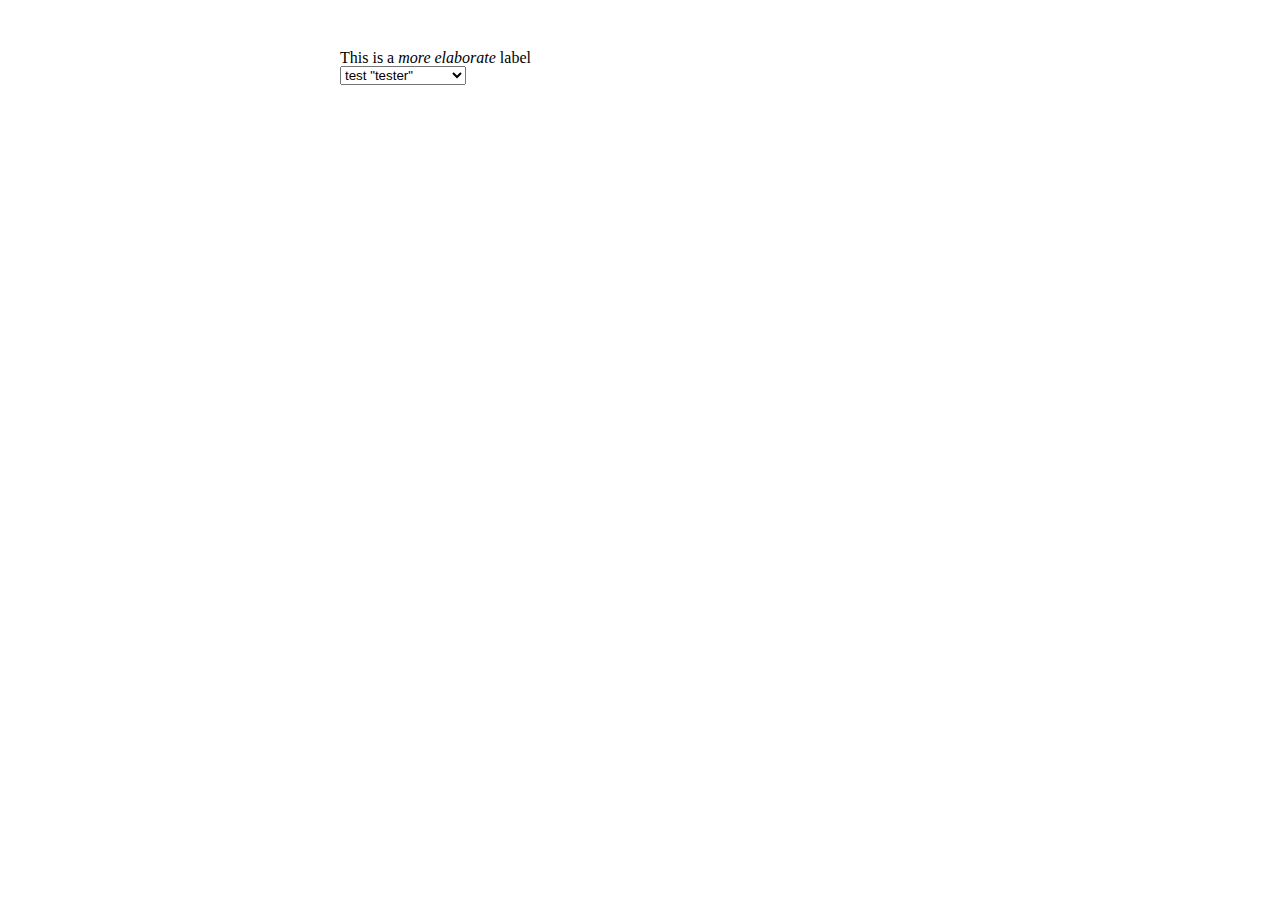
==== index.html @ 6b627d9f "Reworked fauxSelect plugin v 2.0.0" ====
<!doctype html>
<html lang="en">
<head>
	<meta charset="UTF-8">
	<meta name="viewport" content="width=device-width, initial-scale=1.0, maximum-scale=1">
	<link rel="stylesheet" href="css/global.css">
	<title>fauxSelect</title>
</head>

<body>

	<form class="this_form" action="index.html" method="get">
		<label for="test_select">This is a <em>more elaborate</em> label</label>
		<!-- use data-class for adding custom classes to fauxEl -->
		<select id="test_select" name="test_select" data-placeholder="This is a placeholder" data-class="wid50 bg-blue">
			<option data-class="boo-yah hooray" value="test">test "tester"</option>
			<option value="orange">orange</option>
			<option value="blue">blue</option>
			<option value="blurb">blurb</option>
			<option value="jackalope">jackalope</option>
			<option value="backwater-hillbilly">backwater hillbilly</option>
			<option value="shakakhan">shakakhan</option>
			<option value="dagnabbit">dagnabbit</option>
		</select>
	</form>

	<script type="text/javascript" src="http://ajax.googleapis.com/ajax/libs/jquery/1.10.2/jquery.min.js"></script>
	<script type="text/javascript" src="js/fauxSelect.js"></script>
	<script type="text/javascript" src="js/functions.js"></script>
</body>

</html>
---- css/global.css ----
/** * html5doctor.com Reset Stylesheet v1.6.1 (http://html5doctor.com/html-5-reset-stylesheet/) * Richard Clark (http://richclarkdesign.com) * http://cssreset.com */
html, body, div, span, object, iframe, h1, h2, h3, h4, h5, h6, p, blockquote, pre, abbr, address, cite, code, del, dfn, em, img, ins, kbd, q, samp, small, strong, sub, sup, var, b, i, dl, dt, dd, ol, ul, li, fieldset, form, label, legend, table, caption, tbody, tfoot, thead, tr, th, td, article, aside, canvas, details, figcaption, figure, footer, header, hgroup, menu, nav, section, summary, time, mark, audio, video {
  margin: 0;
  padding: 0;
  border: 0;
  outline: 0;
  font-size: 100%;
  vertical-align: baseline;
  background: transparent; }

body {
  line-height: 1; }

article, aside, details, figcaption, figure, footer, header, hgroup, menu, nav, section {
  display: block; }

nav ul {
  list-style: none; }

blockquote, q {
  quotes: none; }

blockquote:before, blockquote:after, q:before, q:after {
  content: '';
  content: none; }

a {
  margin: 0;
  padding: 0;
  font-size: 100%;
  vertical-align: baseline;
  background: transparent; }

/* change colours to suit your needs */
ins {
  background-color: #ff9;
  color: #000;
  text-decoration: none; }

/* change colours to suit your needs */
mark {
  background-color: #ff9;
  color: #000;
  font-style: italic;
  font-weight: bold; }

del {
  text-decoration: line-through; }

abbr[title], dfn[title] {
  border-bottom: 1px dotted;
  cursor: help; }

table {
  border-collapse: collapse;
  border-spacing: 0; }

/* change border colour to suit your needs */
hr {
  display: block;
  height: 1px;
  border: 0;
  border-top: 1px solid #cccccc;
  margin: 1em 0;
  padding: 0; }

input, select {
  vertical-align: middle; }

.fauxEl {
  position: relative;
  z-index: 10;
  cursor: pointer; }
  .fauxEl select {
    position: relative;
    opacity: 0;
    filter: alpha(opacity=0);
    z-index: -1;
    height: 0;
    width: 0; }
.fauxWrapper {
  position: absolute;
  width: 100%;
  -webkit-overflow-scrolling: touch;
  -ms-overflow-style: none;
  overflow: -moz-scrollbars-none;
  z-index: -1; }
  .fauxWrapper::-webkit-scrollbar {
    width: 0 !important; }
  .fauxEl.open .fauxWrapper {
    z-index: 3; }
.fauxDropper {
  position: absolute;
  top: 0;
  left: 0;
  height: 100%;
  width: 100%; }
.fauxHead, .fauxOption {
  top: 0;
  box-sizing: border-box;
  position: absolute;
  overflow: hidden;
  white-space: nowrap;
  text-overflow: ellipsis;
  width: 100%;
  background-color: #fff;
  -webkit-transition: top 500ms ease-in-out, background-color 0.25s ease-in-out;
  -ms-transition: top 500ms ease-in-out, background-color 0.25s ease-in-out;
  -o-transition: top 500ms ease-in-out, background-color 0.25s ease-in-out;
  -moz-transition: top 500ms ease-in-out, background-color 0.25s ease-in-out;
  transition: top 500ms ease-in-out, background-color 0.25s ease-in-out; }
  .fauxEl.open .fauxHead, .fauxEl.open .fauxOption {
    overflow: visible;
    white-space: normal; }
.fauxHead, .fauxDropper {
  z-index: 3;
  -webkit-transition-delay: 500ms, 0.25s;
  -ms-transition-delay: 500ms, 0.25s;
  -o-transition-delay: 500ms, 0.25s;
  -moz-transition-delay: 500ms, 0.25s;
  transition-delay: 500ms, 0.25s;
  -webkit-transition: z-index 0.05s linear;
  -ms-transition: z-index 0.05s linear;
  -o-transition: z-index 0.05s linear;
  -moz-transition: z-index 0.05s linear;
  transition: z-index 0.05s linear; }
  .fauxEl.selected .fauxHead, .fauxEl.selected .fauxDropper {
    -webkit-transition-delay: 0s;
    -ms-transition-delay: 0s;
    -o-transition-delay: 0s;
    -moz-transition-delay: 0s;
    transition-delay: 0s;
    z-index: -1 !important; }
.fauxEl.open .fauxDropper {
  z-index: 2 !important; }
.fauxArrow {
  z-index: 4;
  position: absolute;
  height: 100%;
  right: 0;
  top: 0; }

.fauxHead {
  font-family: Arial, Helvetica Neue, Helvetica, sans-serif;
  color: #231f20;
  padding: 0 75px 0 15px;
  background-color: whitesmoke;
  line-height: 1.5em;
  font-size: 1em;
  padding-top: 0.8125em;
  padding-bottom: 0.8125em; }

.fauxOption {
  font-family: Arial, Helvetica Neue, Helvetica, sans-serif;
  color: #231f20;
  padding: 0 75px 0 15px;
  background-color: whitesmoke;
  line-height: 1.5em;
  font-size: 1em;
  padding-top: 0.8125em;
  padding-bottom: 0.8125em; }
  .fauxOption:hover, .fauxOption.fauxHover {
    background-color: gainsboro; }

.fauxEl {
  height: 3.125em;
  width: 100%; }
  .fauxEl.focus {
    outline: 1px dashed gainsboro;
    outline-offset: -3px; }
.fauxWrapper {
  height: 3.125em; }
  .fauxEl.maxHeight .fauxWrapper {
    overflow: hidden;
    -webkit-transition: height 500ms ease-in-out;
    -ms-transition: height 500ms ease-in-out;
    -o-transition: height 500ms ease-in-out;
    -moz-transition: height 500ms ease-in-out;
    transition: height 500ms ease-in-out; }
  .fauxEl.maxHeight.open .fauxWrapper {
    overflow: scroll;
    -webkit-overflow-scrolling: touch;
    -ms-overflow-style: none;
    overflow: -moz-scrollbars-none;
    z-index: -1; }
    .fauxEl.maxHeight.open .fauxWrapper::-webkit-scrollbar {
      width: 0 !important; }
.fauxArrow {
  width: 50px;
  background-color: #cfcfcf; }

.this_form {
  max-width: 600px;
  margin: 50px auto 0; }
  .this_form label {
    display: block; }
  .this_form .fauxEl.focus {
    outline: 1px dashed silver;
    outline-offset: -3px; }
  .this_form .fauxArrow {
    text-align: center; }
    .this_form .fauxArrow div {
      margin-top: 12px; }
      .this_form .fauxArrow div + div {
        margin-top: -8px; }
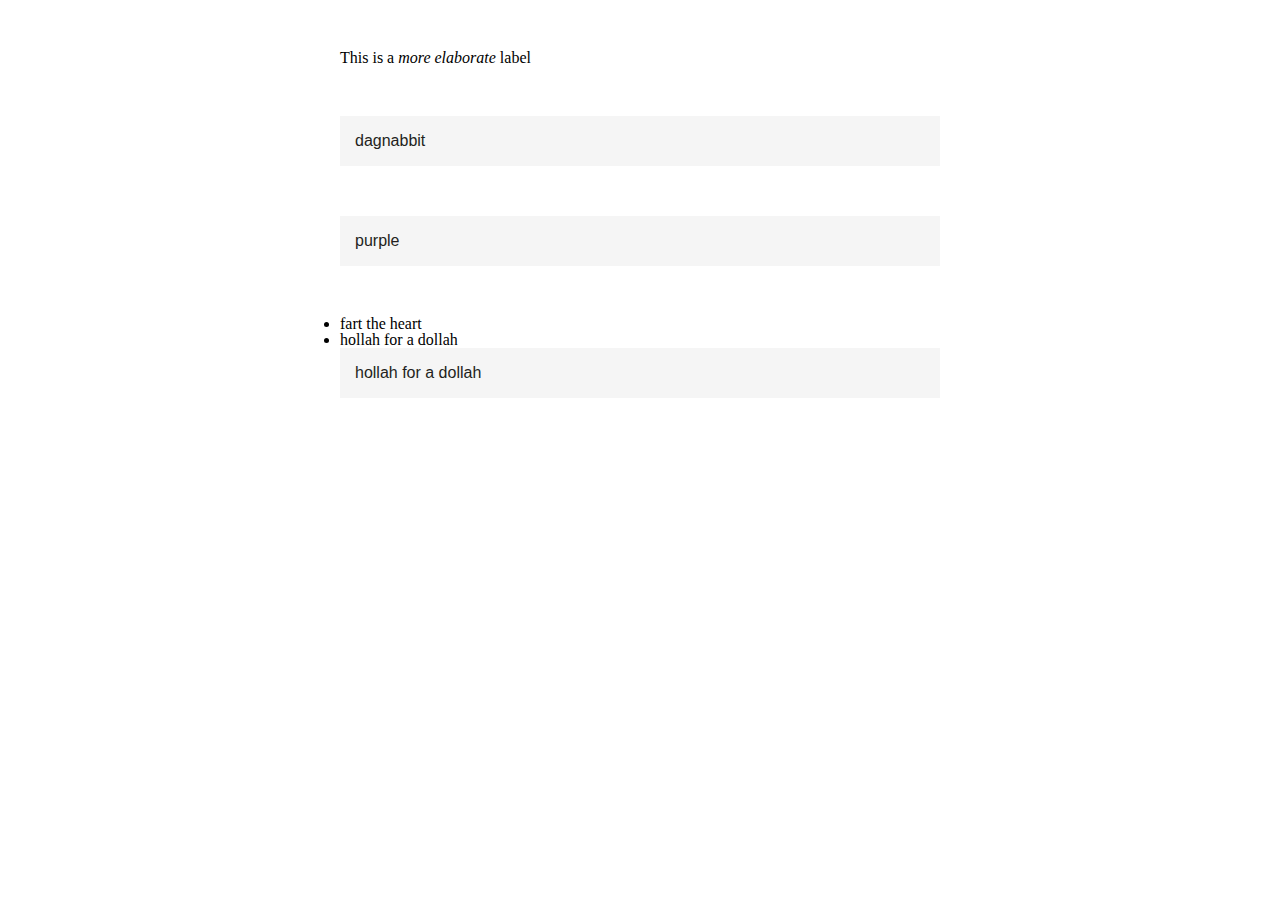
==== commit e9ec2376: "trying vanilla" ====
--- a/index.html
+++ b/index.html
@@ -12,21 +12,32 @@
 	<form class="this_form" action="index.html" method="get">
 		<label for="test_select">This is a <em>more elaborate</em> label</label>
 		<!-- use data-class for adding custom classes to fauxEl -->
-		<select id="test_select" name="test_select" data-placeholder="This is a placeholder" data-class="wid50 bg-blue">
+		<select class="extra-classy" id="test_select" name="test_select" data-placeholder="This is a placeholder" data-class="wid50 bg-blue">
 			<option data-class="boo-yah hooray" value="test">test "tester"</option>
 			<option value="orange">orange</option>
 			<option value="blue">blue</option>
-			<option value="blurb">blurb</option>
-			<option value="jackalope">jackalope</option>
+			<option disabled="disabled" value="blurb">blurb</option>
+			<option value="jackalope" selected>jackalope</option>
 			<option value="backwater-hillbilly">backwater hillbilly</option>
 			<option value="shakakhan">shakakhan</option>
 			<option value="dagnabbit">dagnabbit</option>
 		</select>
+		<select id="test_select2" name="test_select2">
+			<option value="backwater-fightclub">backwater fightclub</option>
+			<option value="chocolate">chocolate</option>
+			<option value="purple">purple</option>
+		</select>
+		<ul>
+			<li>fart <span>the heart</span></li>
+			<li>hollah for a dollah</li>
+		</ul>
 	</form>
 
 	<script type="text/javascript" src="http://ajax.googleapis.com/ajax/libs/jquery/1.10.2/jquery.min.js"></script>
-	<script type="text/javascript" src="js/fauxSelect.js"></script>
-	<script type="text/javascript" src="js/functions.js"></script>
+	<!-- <script type="text/javascript" src="js/vanilla.js"></script> -->
+	<script type="text/javascript" src="js/vanilla-main.js"></script>
+	<!-- <script type="text/javascript" src="js/fauxSelect.js"></script> -->
+	<!-- <script type="text/javascript" src="js/functions.js"></script> -->
 </body>
 
 </html>
--- a/css/global.css
+++ b/css/global.css
@@ -67,34 +67,80 @@
 input, select {
   vertical-align: middle; }
 
+select {
+  -webkit-appearance: none;
+  -moz-appearance: none;
+  -ms-appearance: none;
+  appearance: none;
+  outline: none;
+  border: none;
+  background-color: transparent;
+  border-radius: 0;
+  padding: 0;
+  margin: 0;
+  width: 100%; }
+
 .fauxEl {
   position: relative;
   z-index: 10;
-  cursor: pointer; }
+  cursor: pointer;
+  -webkit-transition: z-index 0.35s ease;
+  -ms-transition: z-index 0.35s ease;
+  -o-transition: z-index 0.35s ease;
+  -moz-transition: z-index 0.35s ease;
+  transition: z-index 0.35s ease;
+  -webkit-transition-delay: 0.15s;
+  -ms-transition-delay: 0.15s;
+  -o-transition-delay: 0.15s;
+  -moz-transition-delay: 0.15s;
+  transition-delay: 0.15s; }
   .fauxEl select {
-    position: relative;
-    opacity: 0;
-    filter: alpha(opacity=0);
+    position: absolute;
+    top: 0;
+    left: 0;
+    height: 100%;
+    width: 100%;
     z-index: -1;
-    height: 0;
-    width: 0; }
+    -webkit-transition: top 0.15s ease-in-out, background-color 0.15s ease-in-out;
+    -ms-transition: top 0.15s ease-in-out, background-color 0.15s ease-in-out;
+    -o-transition: top 0.15s ease-in-out, background-color 0.15s ease-in-out;
+    -moz-transition: top 0.15s ease-in-out, background-color 0.15s ease-in-out;
+    transition: top 0.15s ease-in-out, background-color 0.15s ease-in-out; }
+  .fauxEl.open {
+    z-index: 11;
+    -webkit-transition: none 0.35s ease;
+    -ms-transition: none 0.35s ease;
+    -o-transition: none 0.35s ease;
+    -moz-transition: none 0.35s ease;
+    transition: none 0.35s ease;
+    -webkit-transition-delay: 0;
+    -ms-transition-delay: 0;
+    -o-transition-delay: 0;
+    -moz-transition-delay: 0;
+    transition-delay: 0; }
 .fauxWrapper {
   position: absolute;
   width: 100%;
   -webkit-overflow-scrolling: touch;
   -ms-overflow-style: none;
-  overflow: -moz-scrollbars-none;
-  z-index: -1; }
+  overflow: hidden;
+  -webkit-transition: height 0.15s ease-in-out;
+  -ms-transition: height 0.15s ease-in-out;
+  -o-transition: height 0.15s ease-in-out;
+  -moz-transition: height 0.15s ease-in-out;
+  transition: height 0.15s ease-in-out; }
   .fauxWrapper::-webkit-scrollbar {
     width: 0 !important; }
   .fauxEl.open .fauxWrapper {
-    z-index: 3; }
-.fauxDropper {
-  position: absolute;
-  top: 0;
-  left: 0;
+    z-index: 3;
+    overflow: auto; }
+.fauxSelect {
   height: 100%;
-  width: 100%; }
+  width: 100%;
+  position: relative;
+  z-index: 2; }
+  .fauxEl.open .fauxSelect {
+    position: static; }
 .fauxHead, .fauxOption {
   top: 0;
   box-sizing: border-box;
@@ -104,35 +150,34 @@
   text-overflow: ellipsis;
   width: 100%;
   background-color: #fff;
-  -webkit-transition: top 500ms ease-in-out, background-color 0.25s ease-in-out;
-  -ms-transition: top 500ms ease-in-out, background-color 0.25s ease-in-out;
-  -o-transition: top 500ms ease-in-out, background-color 0.25s ease-in-out;
-  -moz-transition: top 500ms ease-in-out, background-color 0.25s ease-in-out;
-  transition: top 500ms ease-in-out, background-color 0.25s ease-in-out; }
+  -webkit-transition: top 0.15s ease-in-out, background-color 0.15s ease-in-out;
+  -ms-transition: top 0.15s ease-in-out, background-color 0.15s ease-in-out;
+  -o-transition: top 0.15s ease-in-out, background-color 0.15s ease-in-out;
+  -moz-transition: top 0.15s ease-in-out, background-color 0.15s ease-in-out;
+  transition: top 0.15s ease-in-out, background-color 0.15s ease-in-out; }
   .fauxEl.open .fauxHead, .fauxEl.open .fauxOption {
     overflow: visible;
     white-space: normal; }
-.fauxHead, .fauxDropper {
+.fauxHead {
   z-index: 3;
-  -webkit-transition-delay: 500ms, 0.25s;
-  -ms-transition-delay: 500ms, 0.25s;
-  -o-transition-delay: 500ms, 0.25s;
-  -moz-transition-delay: 500ms, 0.25s;
-  transition-delay: 500ms, 0.25s;
-  -webkit-transition: z-index 0.05s linear;
-  -ms-transition: z-index 0.05s linear;
-  -o-transition: z-index 0.05s linear;
-  -moz-transition: z-index 0.05s linear;
-  transition: z-index 0.05s linear; }
-  .fauxEl.selected .fauxHead, .fauxEl.selected .fauxDropper {
+  -webkit-transition-delay: 0.15s;
+  -ms-transition-delay: 0.15s;
+  -o-transition-delay: 0.15s;
+  -moz-transition-delay: 0.15s;
+  transition-delay: 0.15s;
+  -webkit-transition-duration: 0.05s;
+  -ms-transition-duration: 0.05s;
+  -o-transition-duration: 0.05s;
+  -moz-transition-duration: 0.05s;
+  transition-duration: 0.05s; }
+  .fauxEl.selected .fauxHead {
     -webkit-transition-delay: 0s;
     -ms-transition-delay: 0s;
     -o-transition-delay: 0s;
     -moz-transition-delay: 0s;
-    transition-delay: 0s;
+    transition-delay: 0s; }
+  .fauxEl.selected:not(.open) .fauxHead {
     z-index: -1 !important; }
-.fauxEl.open .fauxDropper {
-  z-index: 2 !important; }
 .fauxArrow {
   z-index: 4;
   position: absolute;
@@ -149,8 +194,10 @@
   font-size: 1em;
   padding-top: 0.8125em;
   padding-bottom: 0.8125em; }
-
-.fauxOption {
+  .fauxHead:hover, .fauxHead.fauxHover {
+    background-color: gainsboro; }
+
+.fauxOption, select {
   font-family: Arial, Helvetica Neue, Helvetica, sans-serif;
   color: #231f20;
   padding: 0 75px 0 15px;
@@ -159,29 +206,25 @@
   font-size: 1em;
   padding-top: 0.8125em;
   padding-bottom: 0.8125em; }
-  .fauxOption:hover, .fauxOption.fauxHover {
+  .fauxOption:hover, .fauxOption.fauxHover, select:hover, select.fauxHover {
     background-color: gainsboro; }
 
 .fauxEl {
-  height: 3.125em;
-  width: 100%; }
-  .fauxEl.focus {
+  height: 3.125em; }
+  .fauxEl.fauxFocus {
     outline: 1px dashed gainsboro;
     outline-offset: -3px; }
 .fauxWrapper {
   height: 3.125em; }
   .fauxEl.maxHeight .fauxWrapper {
-    overflow: hidden;
-    -webkit-transition: height 500ms ease-in-out;
-    -ms-transition: height 500ms ease-in-out;
-    -o-transition: height 500ms ease-in-out;
-    -moz-transition: height 500ms ease-in-out;
-    transition: height 500ms ease-in-out; }
+    -webkit-transition: height 0.15s ease-in-out;
+    -ms-transition: height 0.15s ease-in-out;
+    -o-transition: height 0.15s ease-in-out;
+    -moz-transition: height 0.15s ease-in-out;
+    transition: height 0.15s ease-in-out; }
   .fauxEl.maxHeight.open .fauxWrapper {
-    overflow: scroll;
     -webkit-overflow-scrolling: touch;
     -ms-overflow-style: none;
-    overflow: -moz-scrollbars-none;
     z-index: -1; }
     .fauxEl.maxHeight.open .fauxWrapper::-webkit-scrollbar {
       width: 0 !important; }
@@ -203,3 +246,13 @@
       margin-top: 12px; }
       .this_form .fauxArrow div + div {
         margin-top: -8px; }
+
+.fauxOption a {
+  height: 100%;
+  width: 100%;
+  top: 0;
+  left: 0;
+  position: absolute; }
+
+.fauxEl {
+  margin-top: 50px; }
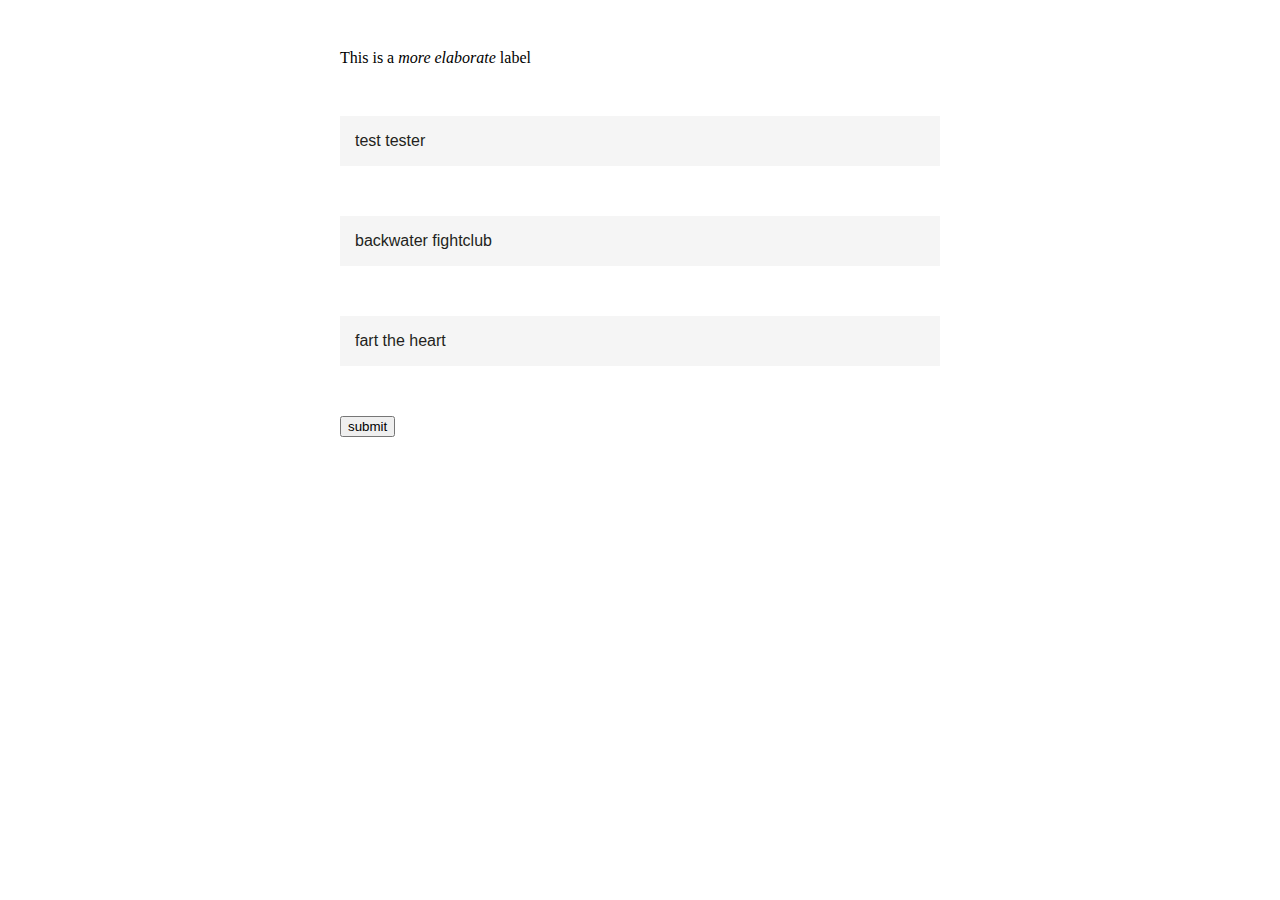
==== commit 270c897c: "detect target" ====
--- a/index.html
+++ b/index.html
@@ -13,11 +13,11 @@
 		<label for="test_select">This is a <em>more elaborate</em> label</label>
 		<!-- use data-class for adding custom classes to fauxEl -->
 		<select class="extra-classy" id="test_select" name="test_select" data-placeholder="This is a placeholder" data-class="wid50 bg-blue">
-			<option data-class="boo-yah hooray" value="test">test "tester"</option>
+			<option disabled="disabled" selected data-class="boo-yah hooray" value="test">test "tester"</option>
 			<option value="orange">orange</option>
 			<option value="blue">blue</option>
 			<option disabled="disabled" value="blurb">blurb</option>
-			<option value="jackalope" selected>jackalope</option>
+			<option value="jackalope">jackalope</option>
 			<option value="backwater-hillbilly">backwater hillbilly</option>
 			<option value="shakakhan">shakakhan</option>
 			<option value="dagnabbit">dagnabbit</option>
@@ -28,9 +28,10 @@
 			<option value="purple">purple</option>
 		</select>
 		<ul>
-			<li>fart <span>the heart</span></li>
+			<li selected>fart <span>the heart</span></li>
 			<li>hollah for a dollah</li>
 		</ul>
+		<input type="submit" name="submit" value="submit" style="margin-top: 50px;">
 	</form>
 
 	<script type="text/javascript" src="http://ajax.googleapis.com/ajax/libs/jquery/1.10.2/jquery.min.js"></script>
